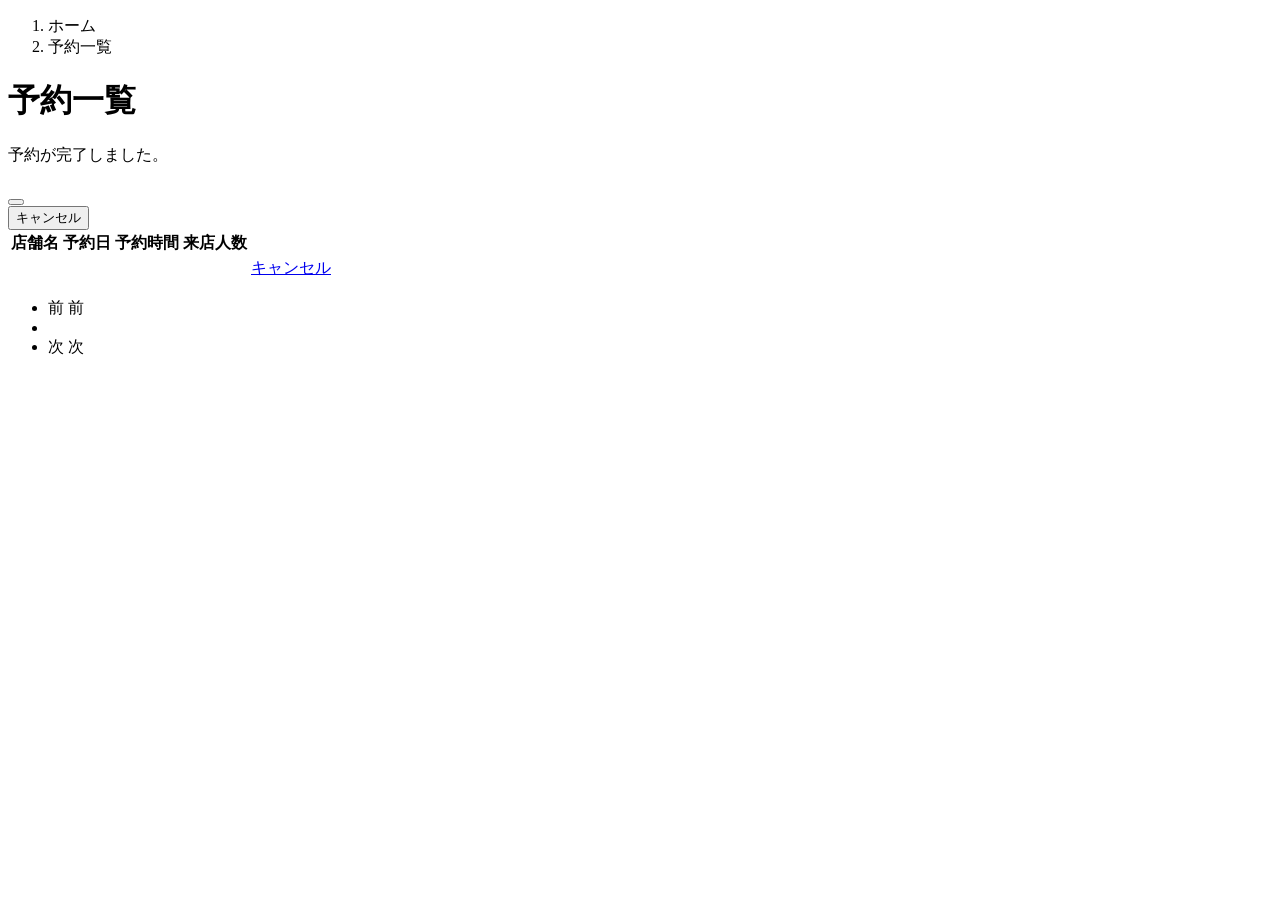
==== springboot-tabelog-kadai/springboot-tabelog-kadai/src/main/resources/templates/reservations/index.html @ b0c858a7 "NAGOYAMESHI" ====
<!DOCTYPE html>
 <html xmlns:th="https://www.thymeleaf.org" xmlns:sec="http://www.thymeleaf.org/extras/spring-security">    
     <head>
         <div th:replace="~{fragment :: meta}"></div>   
              
         <div th:replace="~{fragment :: styles}"></div>
           
         <title>予約一覧</title>   
     </head>
     <body>
         <div class="tabelog-wrapper">
             <!-- ヘッダー -->
             <div th:replace="~{fragment :: header}"></div>
             
             <main>
                 <div class="container tabelog-container pb-5">
                     <div class="row justify-content-center">
                         <div class="col-xxl-9 col-xl-10 col-lg-11">
                             <nav class="my-3" style="--bs-breadcrumb-divider: '>';" aria-label="breadcrumb">
                                 <ol class="breadcrumb mb-0"> 
                                     <li class="breadcrumb-item"><a th:href="@{/}">ホーム</a></li>                       
                                     <li class="breadcrumb-item active" aria-current="page">予約一覧</li>
                                 </ol>
                             </nav> 
                             
                             <!-- リダイレクトメッセージ -->
							 <div th:if="${successMessage}" class="alert alert-info">
                                 <span th:text="${successMessage}"></span>
                             </div>  
                             
                             <h1 class="mb-3 text-center">予約一覧</h1>  
             
                              <div th:if="${param.reserved}" class="alert alert-info">
                                 予約が完了しました。
                             </div>   
                             
                             <table class="table">
                                 <thead>
                                     <tr>                            
                                         <th scope="col">店舗名</th>
                                         <th scope="col">予約日</th>
                                         <th scope="col">予約時間</th>
                                         <th scope="col">来店人数</th>
                                         <th scope="col"></th>
                                     </tr>
                                 </thead>   
                                 <tbody>                                                    
                                     <tr th:each="reservation : ${reservationPage}">
                                         <td>
                                             <a th:href="@{/stores/__${reservation.getStore().getId()}__}" th:text="${reservation.getStore().getName()}"></a>
                                         </td>
                                         <td th:text="${reservation.getDayDate()}"></td>
                                         <td th:text="${reservation.getTimeDate()}"></td>
                                         <td th:text="${reservation.getNumberOfPeople + '名'}"></td>
                                          <td><a href="#" class="tabelog-link-danger" data-bs-toggle="modal" th:data-bs-target="${'#deleteReservationModal' + reservation.getId()}">キャンセル</a></td>
                                          
                                          <!-- 削除用モーダル -->
                                         <div class="modal fade" th:id="${'deleteReservationModal' + reservation.getId()}" tabindex="-1" th:aria-labelledby="${'deleteReservationModalLabel' + reservation.getId()}">
                                             <div class="modal-dialog">
                                                 <div class="modal-content">
                                                     <div class="modal-header">
                                                         <h5 class="modal-title" th:id="${'deleteReservationModalLabel' + reservation.getId()}" th:text="${'予約をキャンセルしてもよろしいですか？'}"></h5>
                                                         <button type="button" class="btn-close" data-bs-dismiss="modal" aria-label="閉じる"></button>
                                                     </div>
                                                     <div class="modal-footer">
                                                         <form method="post"th:action="@{/reservations/__${reservation.getId()}__/delete}">
                                                             <button type="submit" class="btn tabelog-btn-danger text-white shadow-sm">キャンセル</button>
                                                         </form>
                                                     </div>
                                                 </div>
                                             </div>
                                         </div>          
                                     </tr>                                    
                                 </tbody>
                             </table>    
                             
                            <!-- ページネーション -->
                             <div th:if="${reservationPage.getTotalPages() > 1}" class="d-flex justify-content-center">
                                 <nav aria-label="予約一覧ページ">
                                     <ul class="pagination">
                                         <li class="page-item">
                                             <span th:if="${reservationPage.isFirst()}" class="page-link disabled">前</span>
                                             <a th:unless="${reservationPage.isFirst()}" th:href="@{/reservations(page = ${reservationPage.getNumber() - 1})}" class="page-link tabelog-page-link">前</a>
                                         </li>
                                         <li th:each="i : ${#numbers.sequence(0, reservationPage.getTotalPages() - 1)}" class="page-item">
                                             <span th:if="${i == reservationPage.getNumber()}" class="page-link active tabelog-active" th:text="${i + 1}"></span>
                                             <a th:unless="${i == reservationPage.getNumber()}" th:href="@{/reservations(page = ${i})}" class="page-link tabelog-page-link" th:text="${i + 1}"></a>
                                         </li>
                                         <li class="page-item">                        
                                             <span th:if="${reservationPage.isLast()}" class="page-link disabled">次</span>
                                             <a th:unless="${reservationPage.isLast()}" th:href="@{/reservations(page = ${reservationPage.getNumber() + 1})}" class="page-link tabelog-page-link">次</a>
                                         </li>
                                     </ul>
                                 </nav> 
                             </div>                
                         </div>                          
                     </div>
                 </div>  
             </main>
             
             <!-- フッター -->
             <div th:replace="~{fragment :: footer}"></div>
         </div>    
         
         <div th:replace="~{fragment :: scripts}"></div>  
   </body>
 </html>
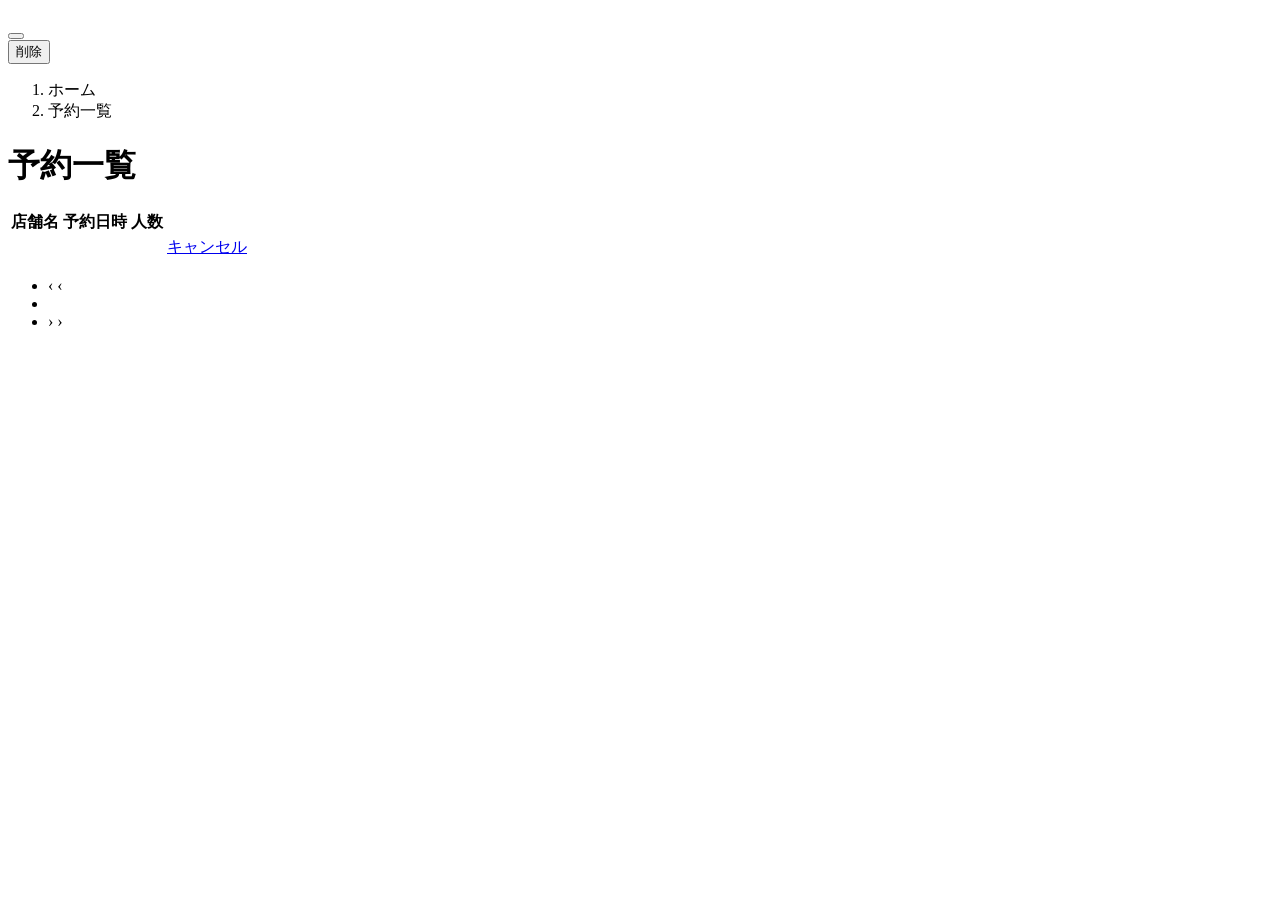
==== commit a93c4a92: "Add files via upload" ====
--- a/springboot-tabelog-kadai/springboot-tabelog-kadai/src/main/resources/templates/reservations/index.html
+++ b/springboot-tabelog-kadai/springboot-tabelog-kadai/src/main/resources/templates/reservations/index.html
@@ -1,107 +1,112 @@
 <!DOCTYPE html>
- <html xmlns:th="https://www.thymeleaf.org" xmlns:sec="http://www.thymeleaf.org/extras/spring-security">    
-     <head>
-         <div th:replace="~{fragment :: meta}"></div>   
-              
-         <div th:replace="~{fragment :: styles}"></div>
-           
-         <title>予約一覧</title>   
-     </head>
-     <body>
-         <div class="tabelog-wrapper">
-             <!-- ヘッダー -->
-             <div th:replace="~{fragment :: header}"></div>
-             
-             <main>
-                 <div class="container tabelog-container pb-5">
-                     <div class="row justify-content-center">
-                         <div class="col-xxl-9 col-xl-10 col-lg-11">
-                             <nav class="my-3" style="--bs-breadcrumb-divider: '>';" aria-label="breadcrumb">
-                                 <ol class="breadcrumb mb-0"> 
-                                     <li class="breadcrumb-item"><a th:href="@{/}">ホーム</a></li>                       
-                                     <li class="breadcrumb-item active" aria-current="page">予約一覧</li>
-                                 </ol>
-                             </nav> 
-                             
-                             <!-- リダイレクトメッセージ -->
-							 <div th:if="${successMessage}" class="alert alert-info">
-                                 <span th:text="${successMessage}"></span>
-                             </div>  
-                             
-                             <h1 class="mb-3 text-center">予約一覧</h1>  
-             
-                              <div th:if="${param.reserved}" class="alert alert-info">
-                                 予約が完了しました。
-                             </div>   
-                             
-                             <table class="table">
-                                 <thead>
-                                     <tr>                            
-                                         <th scope="col">店舗名</th>
-                                         <th scope="col">予約日</th>
-                                         <th scope="col">予約時間</th>
-                                         <th scope="col">来店人数</th>
-                                         <th scope="col"></th>
-                                     </tr>
-                                 </thead>   
-                                 <tbody>                                                    
-                                     <tr th:each="reservation : ${reservationPage}">
-                                         <td>
-                                             <a th:href="@{/stores/__${reservation.getStore().getId()}__}" th:text="${reservation.getStore().getName()}"></a>
-                                         </td>
-                                         <td th:text="${reservation.getDayDate()}"></td>
-                                         <td th:text="${reservation.getTimeDate()}"></td>
-                                         <td th:text="${reservation.getNumberOfPeople + '名'}"></td>
-                                          <td><a href="#" class="tabelog-link-danger" data-bs-toggle="modal" th:data-bs-target="${'#deleteReservationModal' + reservation.getId()}">キャンセル</a></td>
-                                          
-                                          <!-- 削除用モーダル -->
-                                         <div class="modal fade" th:id="${'deleteReservationModal' + reservation.getId()}" tabindex="-1" th:aria-labelledby="${'deleteReservationModalLabel' + reservation.getId()}">
-                                             <div class="modal-dialog">
-                                                 <div class="modal-content">
-                                                     <div class="modal-header">
-                                                         <h5 class="modal-title" th:id="${'deleteReservationModalLabel' + reservation.getId()}" th:text="${'予約をキャンセルしてもよろしいですか？'}"></h5>
-                                                         <button type="button" class="btn-close" data-bs-dismiss="modal" aria-label="閉じる"></button>
-                                                     </div>
-                                                     <div class="modal-footer">
-                                                         <form method="post"th:action="@{/reservations/__${reservation.getId()}__/delete}">
-                                                             <button type="submit" class="btn tabelog-btn-danger text-white shadow-sm">キャンセル</button>
-                                                         </form>
-                                                     </div>
-                                                 </div>
-                                             </div>
-                                         </div>          
-                                     </tr>                                    
-                                 </tbody>
-                             </table>    
-                             
+<html xmlns:th="https://www.thymeleaf.org" xmlns:sec="http://www.thymeleaf.org/extras/spring-security">
+    <head>
+        <div th:replace="~{fragment :: meta}"></div>
+
+        <div th:replace="~{fragment :: styles}"></div>
+
+        <title>予約一覧</title>
+    </head>
+    <body>
+        <div class="nagoyameshi-wrapper">
+            <div th:replace="~{fragment :: header}"></div>
+
+            <main>
+                <!-- 予約のキャンセル用モーダル -->
+                <div class="modal fade" id="cancelReservationModal" tabindex="-1" aria-labelledby="cancelReservationModalLabel">
+                    <div class="modal-dialog">
+                        <div class="modal-content">
+                            <div class="modal-header">
+                                <h5 class="modal-title" id="cancelReservationModalLabel"></h5>
+                                <button type="button" class="btn-close" data-bs-dismiss="modal" aria-label="閉じる"></button>
+                            </div>
+                            <div class="modal-footer">
+                                <form method="post" action="" name="cancelReservationForm">
+                                    <input type="hidden" name="_csrf" th:value="${_csrf.token}"/>
+                                    <button type="submit" class="btn text-white shadow-sm nagoyameshi-btn-danger">削除</button>
+                                </form>
+                            </div>
+                        </div>
+                    </div>
+                </div>
+                <div class="container nagoyameshi-container pb-5">
+                    <div class="row justify-content-center">
+                        <div class="col-xxl-6 col-xl-7 col-lg-8 col-md-10">
+                            <nav class="my-3" style="--bs-breadcrumb-divider: '>';" aria-label="breadcrumb">
+                                <ol class="breadcrumb mb-0">
+                                    <li class="breadcrumb-item"><a th:href="@{/}">ホーム</a></li>
+                                    <li class="breadcrumb-item active" aria-current="page">予約一覧</li>
+                                </ol>
+                            </nav>
+
+                            <h1 class="mb-3 text-center">予約一覧</h1>
+
+                            <div th:if="${successMessage}" class="alert alert-info">
+                                <span th:text="${successMessage}"></span>
+                            </div>
+
+                            <div th:if="${errorMessage}" class="alert alert-danger">
+                                <span th:text="${errorMessage}"></span>
+                            </div>
+
+                            <table class="table">
+                                <thead>
+                                    <tr>
+                                        <th scope="col">店舗名</th>
+                                        <th scope="col">予約日時</th>
+                                        <th scope="col">人数</th>
+                                        <th scope="col"></th>
+                                    </tr>
+                                </thead>
+                                <tbody>
+                                    <tr th:each="reservation : ${reservationPage}">
+                                        <td>
+                                            <a th:href="@{/restaurants/__${reservation.restaurant.id}__}" th:text="${reservation.restaurant.name}"></a>
+                                        </td>
+                                        <td th:text="${#temporals.format(reservation.reservedDatetime, 'yyyy年M月d日 H時mm分')}"></td>
+                                        <td th:text="${reservation.numberOfPeople + '名'}"></td>
+                                        <td>
+                                            <a th:if="${reservation.reservedDatetime.isAfter(currentDateTime)}"
+                                               href="#"
+                                               class="link-secondary"
+                                               data-bs-toggle="modal"
+                                               data-bs-target="#cancelReservationModal"
+                                               th:data-reservation-id="${reservation.id}"
+                                               th:data-restaurant-name="${reservation.restaurant.name}">キャンセル</a>
+                                        </td>
+                                    </tr>
+                                </tbody>
+                            </table>
+
                             <!-- ページネーション -->
-                             <div th:if="${reservationPage.getTotalPages() > 1}" class="d-flex justify-content-center">
-                                 <nav aria-label="予約一覧ページ">
-                                     <ul class="pagination">
-                                         <li class="page-item">
-                                             <span th:if="${reservationPage.isFirst()}" class="page-link disabled">前</span>
-                                             <a th:unless="${reservationPage.isFirst()}" th:href="@{/reservations(page = ${reservationPage.getNumber() - 1})}" class="page-link tabelog-page-link">前</a>
-                                         </li>
-                                         <li th:each="i : ${#numbers.sequence(0, reservationPage.getTotalPages() - 1)}" class="page-item">
-                                             <span th:if="${i == reservationPage.getNumber()}" class="page-link active tabelog-active" th:text="${i + 1}"></span>
-                                             <a th:unless="${i == reservationPage.getNumber()}" th:href="@{/reservations(page = ${i})}" class="page-link tabelog-page-link" th:text="${i + 1}"></a>
-                                         </li>
-                                         <li class="page-item">                        
-                                             <span th:if="${reservationPage.isLast()}" class="page-link disabled">次</span>
-                                             <a th:unless="${reservationPage.isLast()}" th:href="@{/reservations(page = ${reservationPage.getNumber() + 1})}" class="page-link tabelog-page-link">次</a>
-                                         </li>
-                                     </ul>
-                                 </nav> 
-                             </div>                
-                         </div>                          
-                     </div>
-                 </div>  
-             </main>
-             
-             <!-- フッター -->
-             <div th:replace="~{fragment :: footer}"></div>
-         </div>    
-         
-         <div th:replace="~{fragment :: scripts}"></div>  
-   </body>
- </html>
+                            <div th:if="${reservationPage.getTotalPages() > 1}" class="d-flex justify-content-center">
+                                <nav aria-label="予約一覧ページ">
+                                    <ul class="pagination">
+                                        <li class="page-item">
+                                            <span th:if="${reservationPage.isFirst()}" class="page-link disabled">‹</span>
+                                            <a th:unless="${reservationPage.isFirst()}" th:href="@{/reservations(page = ${reservationPage.getNumber() - 1})}" class="page-link nagoyameshi-page-link">‹</a>
+                                        </li>
+                                        <li th:each="i : ${#numbers.sequence(0, reservationPage.getTotalPages() - 1)}" class="page-item">
+                                            <span th:if="${i == reservationPage.getNumber()}" class="page-link active nagoyameshi-active" th:text="${i + 1}"></span>
+                                            <a th:unless="${i == reservationPage.getNumber()}" th:href="@{/reservations(page = ${i})}" class="page-link nagoyameshi-page-link" th:text="${i + 1}"></a>
+                                        </li>
+                                        <li class="page-item">
+                                            <span th:if="${reservationPage.isLast()}" class="page-link disabled">›</span>
+                                            <a th:unless="${reservationPage.isLast()}" th:href="@{/reservations(page = ${reservationPage.getNumber() + 1})}" class="page-link nagoyameshi-page-link">›</a>
+                                        </li>
+                                    </ul>
+                                </nav>
+                            </div>
+
+                        </div>
+                    </div>
+                </div>
+            </main>
+
+            <div th:replace="~{fragment :: footer}"></div>
+        </div>
+
+        <div th:replace="~{fragment :: scripts}"></div>
+        <script th:src="@{/js/reservation-modal.js}"></script>
+  </body>
+</html>
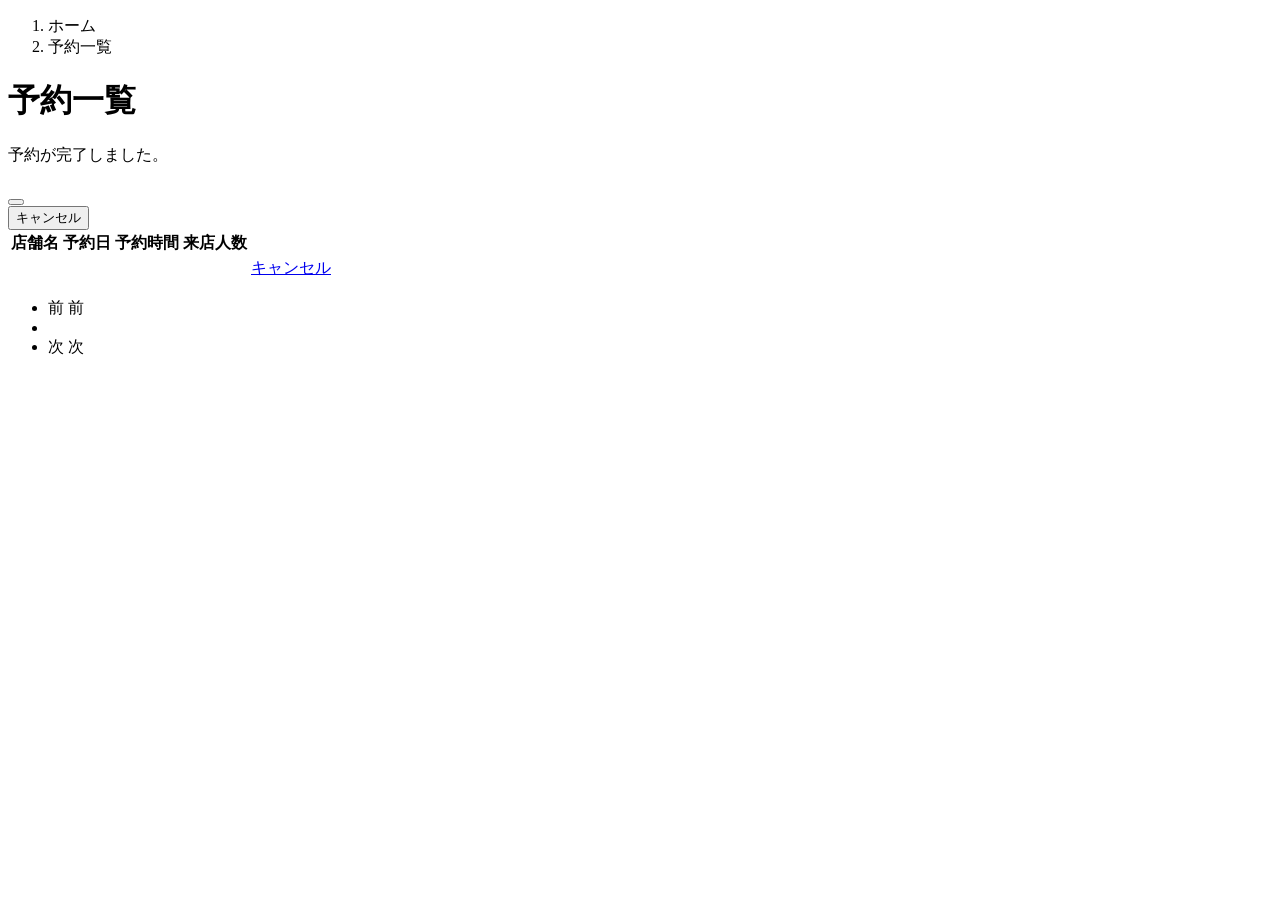
==== commit 6c335bf3: "Add files via upload" ====
--- a/springboot-tabelog-kadai/springboot-tabelog-kadai/src/main/resources/templates/reservations/index.html
+++ b/springboot-tabelog-kadai/springboot-tabelog-kadai/src/main/resources/templates/reservations/index.html
@@ -1,112 +1,107 @@
 <!DOCTYPE html>
-<html xmlns:th="https://www.thymeleaf.org" xmlns:sec="http://www.thymeleaf.org/extras/spring-security">
-    <head>
-        <div th:replace="~{fragment :: meta}"></div>
-
-        <div th:replace="~{fragment :: styles}"></div>
-
-        <title>予約一覧</title>
-    </head>
-    <body>
-        <div class="nagoyameshi-wrapper">
-            <div th:replace="~{fragment :: header}"></div>
-
-            <main>
-                <!-- 予約のキャンセル用モーダル -->
-                <div class="modal fade" id="cancelReservationModal" tabindex="-1" aria-labelledby="cancelReservationModalLabel">
-                    <div class="modal-dialog">
-                        <div class="modal-content">
-                            <div class="modal-header">
-                                <h5 class="modal-title" id="cancelReservationModalLabel"></h5>
-                                <button type="button" class="btn-close" data-bs-dismiss="modal" aria-label="閉じる"></button>
-                            </div>
-                            <div class="modal-footer">
-                                <form method="post" action="" name="cancelReservationForm">
-                                    <input type="hidden" name="_csrf" th:value="${_csrf.token}"/>
-                                    <button type="submit" class="btn text-white shadow-sm nagoyameshi-btn-danger">削除</button>
-                                </form>
-                            </div>
-                        </div>
-                    </div>
-                </div>
-                <div class="container nagoyameshi-container pb-5">
-                    <div class="row justify-content-center">
-                        <div class="col-xxl-6 col-xl-7 col-lg-8 col-md-10">
-                            <nav class="my-3" style="--bs-breadcrumb-divider: '>';" aria-label="breadcrumb">
-                                <ol class="breadcrumb mb-0">
-                                    <li class="breadcrumb-item"><a th:href="@{/}">ホーム</a></li>
-                                    <li class="breadcrumb-item active" aria-current="page">予約一覧</li>
-                                </ol>
-                            </nav>
-
-                            <h1 class="mb-3 text-center">予約一覧</h1>
-
-                            <div th:if="${successMessage}" class="alert alert-info">
-                                <span th:text="${successMessage}"></span>
-                            </div>
-
-                            <div th:if="${errorMessage}" class="alert alert-danger">
-                                <span th:text="${errorMessage}"></span>
-                            </div>
-
-                            <table class="table">
-                                <thead>
-                                    <tr>
-                                        <th scope="col">店舗名</th>
-                                        <th scope="col">予約日時</th>
-                                        <th scope="col">人数</th>
-                                        <th scope="col"></th>
-                                    </tr>
-                                </thead>
-                                <tbody>
-                                    <tr th:each="reservation : ${reservationPage}">
-                                        <td>
-                                            <a th:href="@{/restaurants/__${reservation.restaurant.id}__}" th:text="${reservation.restaurant.name}"></a>
-                                        </td>
-                                        <td th:text="${#temporals.format(reservation.reservedDatetime, 'yyyy年M月d日 H時mm分')}"></td>
-                                        <td th:text="${reservation.numberOfPeople + '名'}"></td>
-                                        <td>
-                                            <a th:if="${reservation.reservedDatetime.isAfter(currentDateTime)}"
-                                               href="#"
-                                               class="link-secondary"
-                                               data-bs-toggle="modal"
-                                               data-bs-target="#cancelReservationModal"
-                                               th:data-reservation-id="${reservation.id}"
-                                               th:data-restaurant-name="${reservation.restaurant.name}">キャンセル</a>
-                                        </td>
-                                    </tr>
-                                </tbody>
-                            </table>
-
+ <html xmlns:th="https://www.thymeleaf.org" xmlns:sec="http://www.thymeleaf.org/extras/spring-security">    
+     <head>
+         <div th:replace="~{fragment :: meta}"></div>   
+              
+         <div th:replace="~{fragment :: styles}"></div>
+           
+         <title>予約一覧</title>   
+     </head>
+     <body>
+         <div class="tabelog-wrapper">
+             <!-- ヘッダー -->
+             <div th:replace="~{fragment :: header}"></div>
+             
+             <main>
+                 <div class="container tabelog-container pb-5">
+                     <div class="row justify-content-center">
+                         <div class="col-xxl-9 col-xl-10 col-lg-11">
+                             <nav class="my-3" style="--bs-breadcrumb-divider: '>';" aria-label="breadcrumb">
+                                 <ol class="breadcrumb mb-0"> 
+                                     <li class="breadcrumb-item"><a th:href="@{/}">ホーム</a></li>                       
+                                     <li class="breadcrumb-item active" aria-current="page">予約一覧</li>
+                                 </ol>
+                             </nav> 
+                             
+                             <!-- リダイレクトメッセージ -->
+							 <div th:if="${successMessage}" class="alert alert-info">
+                                 <span th:text="${successMessage}"></span>
+                             </div>  
+                             
+                             <h1 class="mb-3 text-center">予約一覧</h1>  
+             
+                              <div th:if="${param.reserved}" class="alert alert-info">
+                                 予約が完了しました。
+                             </div>   
+                             
+                             <table class="table">
+                                 <thead>
+                                     <tr>                            
+                                         <th scope="col">店舗名</th>
+                                         <th scope="col">予約日</th>
+                                         <th scope="col">予約時間</th>
+                                         <th scope="col">来店人数</th>
+                                         <th scope="col"></th>
+                                     </tr>
+                                 </thead>   
+                                 <tbody>                                                    
+                                     <tr th:each="reservation : ${reservationPage}">
+                                         <td>
+                                             <a th:href="@{/stores/__${reservation.getStore().getId()}__}" th:text="${reservation.getStore().getName()}"></a>
+                                         </td>
+                                         <td th:text="${reservation.getDayDate()}"></td>
+                                         <td th:text="${reservation.getTimeDate()}"></td>
+                                         <td th:text="${reservation.getNumberOfPeople + '名'}"></td>
+                                          <td><a href="#" class="tabelog-link-danger" data-bs-toggle="modal" th:data-bs-target="${'#deleteReservationModal' + reservation.getId()}">キャンセル</a></td>
+                                          
+                                          <!-- 削除用モーダル -->
+                                         <div class="modal fade" th:id="${'deleteReservationModal' + reservation.getId()}" tabindex="-1" th:aria-labelledby="${'deleteReservationModalLabel' + reservation.getId()}">
+                                             <div class="modal-dialog">
+                                                 <div class="modal-content">
+                                                     <div class="modal-header">
+                                                         <h5 class="modal-title" th:id="${'deleteReservationModalLabel' + reservation.getId()}" th:text="${'予約をキャンセルしてもよろしいですか？'}"></h5>
+                                                         <button type="button" class="btn-close" data-bs-dismiss="modal" aria-label="閉じる"></button>
+                                                     </div>
+                                                     <div class="modal-footer">
+                                                         <form method="post"th:action="@{/reservations/__${reservation.getId()}__/delete}">
+                                                             <button type="submit" class="btn tabelog-btn-danger text-white shadow-sm">キャンセル</button>
+                                                         </form>
+                                                     </div>
+                                                 </div>
+                                             </div>
+                                         </div>          
+                                     </tr>                                    
+                                 </tbody>
+                             </table>    
+                             
                             <!-- ページネーション -->
-                            <div th:if="${reservationPage.getTotalPages() > 1}" class="d-flex justify-content-center">
-                                <nav aria-label="予約一覧ページ">
-                                    <ul class="pagination">
-                                        <li class="page-item">
-                                            <span th:if="${reservationPage.isFirst()}" class="page-link disabled">‹</span>
-                                            <a th:unless="${reservationPage.isFirst()}" th:href="@{/reservations(page = ${reservationPage.getNumber() - 1})}" class="page-link nagoyameshi-page-link">‹</a>
-                                        </li>
-                                        <li th:each="i : ${#numbers.sequence(0, reservationPage.getTotalPages() - 1)}" class="page-item">
-                                            <span th:if="${i == reservationPage.getNumber()}" class="page-link active nagoyameshi-active" th:text="${i + 1}"></span>
-                                            <a th:unless="${i == reservationPage.getNumber()}" th:href="@{/reservations(page = ${i})}" class="page-link nagoyameshi-page-link" th:text="${i + 1}"></a>
-                                        </li>
-                                        <li class="page-item">
-                                            <span th:if="${reservationPage.isLast()}" class="page-link disabled">›</span>
-                                            <a th:unless="${reservationPage.isLast()}" th:href="@{/reservations(page = ${reservationPage.getNumber() + 1})}" class="page-link nagoyameshi-page-link">›</a>
-                                        </li>
-                                    </ul>
-                                </nav>
-                            </div>
-
-                        </div>
-                    </div>
-                </div>
-            </main>
-
-            <div th:replace="~{fragment :: footer}"></div>
-        </div>
-
-        <div th:replace="~{fragment :: scripts}"></div>
-        <script th:src="@{/js/reservation-modal.js}"></script>
-  </body>
-</html>+                             <div th:if="${reservationPage.getTotalPages() > 1}" class="d-flex justify-content-center">
+                                 <nav aria-label="予約一覧ページ">
+                                     <ul class="pagination">
+                                         <li class="page-item">
+                                             <span th:if="${reservationPage.isFirst()}" class="page-link disabled">前</span>
+                                             <a th:unless="${reservationPage.isFirst()}" th:href="@{/reservations(page = ${reservationPage.getNumber() - 1})}" class="page-link tabelog-page-link">前</a>
+                                         </li>
+                                         <li th:each="i : ${#numbers.sequence(0, reservationPage.getTotalPages() - 1)}" class="page-item">
+                                             <span th:if="${i == reservationPage.getNumber()}" class="page-link active tabelog-active" th:text="${i + 1}"></span>
+                                             <a th:unless="${i == reservationPage.getNumber()}" th:href="@{/reservations(page = ${i})}" class="page-link tabelog-page-link" th:text="${i + 1}"></a>
+                                         </li>
+                                         <li class="page-item">                        
+                                             <span th:if="${reservationPage.isLast()}" class="page-link disabled">次</span>
+                                             <a th:unless="${reservationPage.isLast()}" th:href="@{/reservations(page = ${reservationPage.getNumber() + 1})}" class="page-link tabelog-page-link">次</a>
+                                         </li>
+                                     </ul>
+                                 </nav> 
+                             </div>                
+                         </div>                          
+                     </div>
+                 </div>  
+             </main>
+             
+             <!-- フッター -->
+             <div th:replace="~{fragment :: footer}"></div>
+         </div>    
+         
+         <div th:replace="~{fragment :: scripts}"></div>  
+   </body>
+ </html>
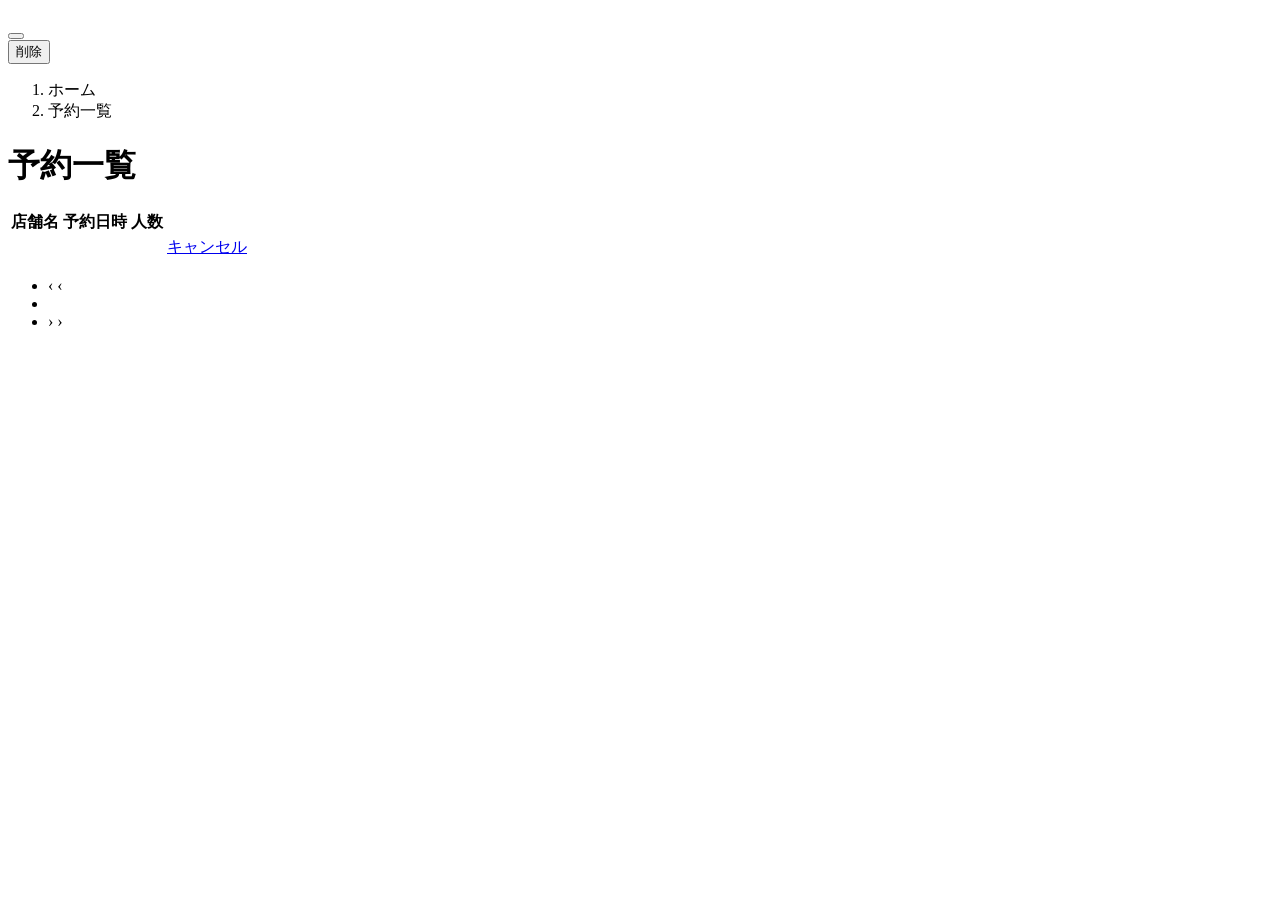
==== commit 63e11dd0: "Add files via upload" ====
--- a/springboot-tabelog-kadai/springboot-tabelog-kadai/src/main/resources/templates/reservations/index.html
+++ b/springboot-tabelog-kadai/springboot-tabelog-kadai/src/main/resources/templates/reservations/index.html
@@ -1,107 +1,112 @@
 <!DOCTYPE html>
- <html xmlns:th="https://www.thymeleaf.org" xmlns:sec="http://www.thymeleaf.org/extras/spring-security">    
-     <head>
-         <div th:replace="~{fragment :: meta}"></div>   
-              
-         <div th:replace="~{fragment :: styles}"></div>
-           
-         <title>予約一覧</title>   
-     </head>
-     <body>
-         <div class="tabelog-wrapper">
-             <!-- ヘッダー -->
-             <div th:replace="~{fragment :: header}"></div>
-             
-             <main>
-                 <div class="container tabelog-container pb-5">
-                     <div class="row justify-content-center">
-                         <div class="col-xxl-9 col-xl-10 col-lg-11">
-                             <nav class="my-3" style="--bs-breadcrumb-divider: '>';" aria-label="breadcrumb">
-                                 <ol class="breadcrumb mb-0"> 
-                                     <li class="breadcrumb-item"><a th:href="@{/}">ホーム</a></li>                       
-                                     <li class="breadcrumb-item active" aria-current="page">予約一覧</li>
-                                 </ol>
-                             </nav> 
-                             
-                             <!-- リダイレクトメッセージ -->
-							 <div th:if="${successMessage}" class="alert alert-info">
-                                 <span th:text="${successMessage}"></span>
-                             </div>  
-                             
-                             <h1 class="mb-3 text-center">予約一覧</h1>  
-             
-                              <div th:if="${param.reserved}" class="alert alert-info">
-                                 予約が完了しました。
-                             </div>   
-                             
-                             <table class="table">
-                                 <thead>
-                                     <tr>                            
-                                         <th scope="col">店舗名</th>
-                                         <th scope="col">予約日</th>
-                                         <th scope="col">予約時間</th>
-                                         <th scope="col">来店人数</th>
-                                         <th scope="col"></th>
-                                     </tr>
-                                 </thead>   
-                                 <tbody>                                                    
-                                     <tr th:each="reservation : ${reservationPage}">
-                                         <td>
-                                             <a th:href="@{/stores/__${reservation.getStore().getId()}__}" th:text="${reservation.getStore().getName()}"></a>
-                                         </td>
-                                         <td th:text="${reservation.getDayDate()}"></td>
-                                         <td th:text="${reservation.getTimeDate()}"></td>
-                                         <td th:text="${reservation.getNumberOfPeople + '名'}"></td>
-                                          <td><a href="#" class="tabelog-link-danger" data-bs-toggle="modal" th:data-bs-target="${'#deleteReservationModal' + reservation.getId()}">キャンセル</a></td>
-                                          
-                                          <!-- 削除用モーダル -->
-                                         <div class="modal fade" th:id="${'deleteReservationModal' + reservation.getId()}" tabindex="-1" th:aria-labelledby="${'deleteReservationModalLabel' + reservation.getId()}">
-                                             <div class="modal-dialog">
-                                                 <div class="modal-content">
-                                                     <div class="modal-header">
-                                                         <h5 class="modal-title" th:id="${'deleteReservationModalLabel' + reservation.getId()}" th:text="${'予約をキャンセルしてもよろしいですか？'}"></h5>
-                                                         <button type="button" class="btn-close" data-bs-dismiss="modal" aria-label="閉じる"></button>
-                                                     </div>
-                                                     <div class="modal-footer">
-                                                         <form method="post"th:action="@{/reservations/__${reservation.getId()}__/delete}">
-                                                             <button type="submit" class="btn tabelog-btn-danger text-white shadow-sm">キャンセル</button>
-                                                         </form>
-                                                     </div>
-                                                 </div>
-                                             </div>
-                                         </div>          
-                                     </tr>                                    
-                                 </tbody>
-                             </table>    
-                             
+<html xmlns:th="https://www.thymeleaf.org" xmlns:sec="http://www.thymeleaf.org/extras/spring-security">
+    <head>
+        <div th:replace="~{fragment :: meta}"></div>
+
+        <div th:replace="~{fragment :: styles}"></div>
+
+        <title>予約一覧</title>
+    </head>
+    <body>
+        <div class="nagoyameshi-wrapper">
+            <div th:replace="~{fragment :: header}"></div>
+
+            <main>
+                <!-- 予約のキャンセル用モーダル -->
+                <div class="modal fade" id="cancelReservationModal" tabindex="-1" aria-labelledby="cancelReservationModalLabel">
+                    <div class="modal-dialog">
+                        <div class="modal-content">
+                            <div class="modal-header">
+                                <h5 class="modal-title" id="cancelReservationModalLabel"></h5>
+                                <button type="button" class="btn-close" data-bs-dismiss="modal" aria-label="閉じる"></button>
+                            </div>
+                            <div class="modal-footer">
+                                <form method="post" action="" name="cancelReservationForm">
+                                    <input type="hidden" name="_csrf" th:value="${_csrf.token}"/>
+                                    <button type="submit" class="btn text-white shadow-sm nagoyameshi-btn-danger">削除</button>
+                                </form>
+                            </div>
+                        </div>
+                    </div>
+                </div>
+                <div class="container nagoyameshi-container pb-5">
+                    <div class="row justify-content-center">
+                        <div class="col-xxl-6 col-xl-7 col-lg-8 col-md-10">
+                            <nav class="my-3" style="--bs-breadcrumb-divider: '>';" aria-label="breadcrumb">
+                                <ol class="breadcrumb mb-0">
+                                    <li class="breadcrumb-item"><a th:href="@{/}">ホーム</a></li>
+                                    <li class="breadcrumb-item active" aria-current="page">予約一覧</li>
+                                </ol>
+                            </nav>
+
+                            <h1 class="mb-3 text-center">予約一覧</h1>
+
+                            <div th:if="${successMessage}" class="alert alert-info">
+                                <span th:text="${successMessage}"></span>
+                            </div>
+
+                            <div th:if="${errorMessage}" class="alert alert-danger">
+                                <span th:text="${errorMessage}"></span>
+                            </div>
+
+                            <table class="table">
+                                <thead>
+                                    <tr>
+                                        <th scope="col">店舗名</th>
+                                        <th scope="col">予約日時</th>
+                                        <th scope="col">人数</th>
+                                        <th scope="col"></th>
+                                    </tr>
+                                </thead>
+                                <tbody>
+                                    <tr th:each="reservation : ${reservationPage}">
+                                        <td>
+                                            <a th:href="@{/restaurants/__${reservation.restaurant.id}__}" th:text="${reservation.restaurant.name}"></a>
+                                        </td>
+                                        <td th:text="${#temporals.format(reservation.reservedDatetime, 'yyyy年M月d日 H時mm分')}"></td>
+                                        <td th:text="${reservation.numberOfPeople + '名'}"></td>
+                                        <td>
+                                            <a th:if="${reservation.reservedDatetime.isAfter(currentDateTime)}"
+                                               href="#"
+                                               class="link-secondary"
+                                               data-bs-toggle="modal"
+                                               data-bs-target="#cancelReservationModal"
+                                               th:data-reservation-id="${reservation.id}"
+                                               th:data-restaurant-name="${reservation.restaurant.name}">キャンセル</a>
+                                        </td>
+                                    </tr>
+                                </tbody>
+                            </table>
+
                             <!-- ページネーション -->
-                             <div th:if="${reservationPage.getTotalPages() > 1}" class="d-flex justify-content-center">
-                                 <nav aria-label="予約一覧ページ">
-                                     <ul class="pagination">
-                                         <li class="page-item">
-                                             <span th:if="${reservationPage.isFirst()}" class="page-link disabled">前</span>
-                                             <a th:unless="${reservationPage.isFirst()}" th:href="@{/reservations(page = ${reservationPage.getNumber() - 1})}" class="page-link tabelog-page-link">前</a>
-                                         </li>
-                                         <li th:each="i : ${#numbers.sequence(0, reservationPage.getTotalPages() - 1)}" class="page-item">
-                                             <span th:if="${i == reservationPage.getNumber()}" class="page-link active tabelog-active" th:text="${i + 1}"></span>
-                                             <a th:unless="${i == reservationPage.getNumber()}" th:href="@{/reservations(page = ${i})}" class="page-link tabelog-page-link" th:text="${i + 1}"></a>
-                                         </li>
-                                         <li class="page-item">                        
-                                             <span th:if="${reservationPage.isLast()}" class="page-link disabled">次</span>
-                                             <a th:unless="${reservationPage.isLast()}" th:href="@{/reservations(page = ${reservationPage.getNumber() + 1})}" class="page-link tabelog-page-link">次</a>
-                                         </li>
-                                     </ul>
-                                 </nav> 
-                             </div>                
-                         </div>                          
-                     </div>
-                 </div>  
-             </main>
-             
-             <!-- フッター -->
-             <div th:replace="~{fragment :: footer}"></div>
-         </div>    
-         
-         <div th:replace="~{fragment :: scripts}"></div>  
-   </body>
- </html>
+                            <div th:if="${reservationPage.getTotalPages() > 1}" class="d-flex justify-content-center">
+                                <nav aria-label="予約一覧ページ">
+                                    <ul class="pagination">
+                                        <li class="page-item">
+                                            <span th:if="${reservationPage.isFirst()}" class="page-link disabled">‹</span>
+                                            <a th:unless="${reservationPage.isFirst()}" th:href="@{/reservations(page = ${reservationPage.getNumber() - 1})}" class="page-link nagoyameshi-page-link">‹</a>
+                                        </li>
+                                        <li th:each="i : ${#numbers.sequence(0, reservationPage.getTotalPages() - 1)}" class="page-item">
+                                            <span th:if="${i == reservationPage.getNumber()}" class="page-link active nagoyameshi-active" th:text="${i + 1}"></span>
+                                            <a th:unless="${i == reservationPage.getNumber()}" th:href="@{/reservations(page = ${i})}" class="page-link nagoyameshi-page-link" th:text="${i + 1}"></a>
+                                        </li>
+                                        <li class="page-item">
+                                            <span th:if="${reservationPage.isLast()}" class="page-link disabled">›</span>
+                                            <a th:unless="${reservationPage.isLast()}" th:href="@{/reservations(page = ${reservationPage.getNumber() + 1})}" class="page-link nagoyameshi-page-link">›</a>
+                                        </li>
+                                    </ul>
+                                </nav>
+                            </div>
+
+                        </div>
+                    </div>
+                </div>
+            </main>
+
+            <div th:replace="~{fragment :: footer}"></div>
+        </div>
+
+        <div th:replace="~{fragment :: scripts}"></div>
+        <script th:src="@{/js/reservation-modal.js}"></script>
+  </body>
+</html>
